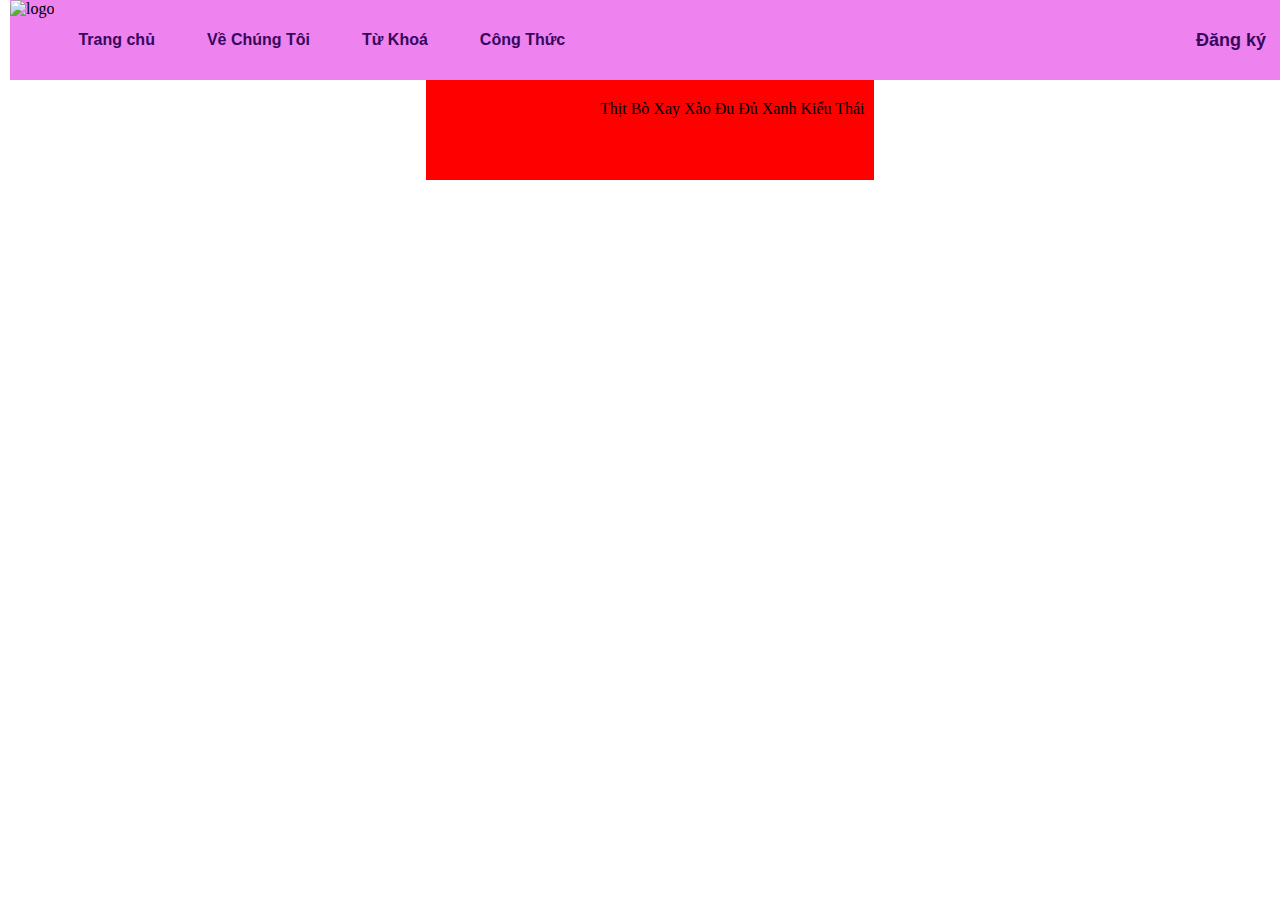
==== webtukhoa.html @ 2bda7c50 "upload code" ====
<!DOCTYPE html>
<html lang="en">
<head>
    <meta charset="UTF-8">
    <meta http-equiv="X-UA-Compatible" content="IE=edge">
    <meta name="viewport" content="width=device-width, initial-scale=1.0">
    <title>Tinh Hoa Ẩm Thực</title>
    <link rel="icon" href="image/iconTitle.png">
    <link rel="stylesheet" href="tukhoa.css">
</head>
<body>
    <div id="container">
        <img id="img" src="image/logo1.jpg" alt="logo">
        <div id="header">
            
            <ul id="nav">
                <li><a href="webbtlayout.html">Trang chủ</a></li>
                <li><a href="webvechungtoi.html">Về Chúng Tôi</a></li>
                <li><a href="">Từ Khoá</a></li>
                <li><a href="">Công Thức</a></li>
                <!-- <li><a href="" class="headerdky">Đăng Ký</a></li> -->
            </ul>
            <div id="login">
                <h2><a href="">Đăng ký</a></h2>
            </div>
        </div>
        <div id="list">
            <div class="list-1">
                <a class="link-list-1" href="webbtlayout.html" title="Thịt Bò Xay Xào Đu Đủ Xanh Kiểu Thái" target="_self"></a>
                <div class="cover-photo">
                    
                    <div class="list1-text">Thịt Bò Xay Xào Đu Đủ Xanh Kiểu Thái</div>
                </div>
            </div>
        </div>
    </div>
</body>
</html>
---- tukhoa.css ----
*{
    margin: 0 auto;
}
#container{
    width: 100%;
    margin: 0 auto;
    padding: 0px 10px;
}
#img{
    height: 80px;
    float: left;
    border-radius: 5px;
}
#header{
    height: 80px;
    background-color: violet;
}
#login a{
    float: right;
    color:rgb(55, 7, 94);
    text-decoration: none;
    height: 80px;
    align-items: center;
    position: relative;
    top: -80px;
    line-height: 80px;
    padding: 0px 24px;
    font-weight: bolder;
    font-family:'Gill Sans', 'Gill Sans MT', Calibri, 'Trebuchet MS', sans-serif;
    font-size:large;
}
#login a:hover{
    color: #fff;
    background-color: rgb(55, 7, 94);
    border-radius: 5px;
}
#nav li{
    display: inline-block;
    align-items: center;
}
#nav li:hover a{
    color: #fff;
    background-color: rgb(55, 7, 94);
    border-radius: 5px;
}
#nav li a{
    padding: 0px 24px;
    text-decoration: none;
    line-height: 80px;
    font-weight: bolder;
    align-items: center;
    display: block;
    font-family:'Gill Sans', 'Gill Sans MT', Calibri, 'Trebuchet MS', sans-serif;
    color: rgb(55, 7, 94);
}
/* #nav li a .headerdky{
    float: right;
} */
#list, .list-1{
    width: 35%;
    height: 100px;
    background-color: red;
    text-align: center;
}
#list .list-1 .list1-text{
    position: absolute;
    /* z-index: 1; */
    top: 100px;
    left: 600px;
    
}
a.link-list-1{
    width: 100%;
    height: 100%;
}
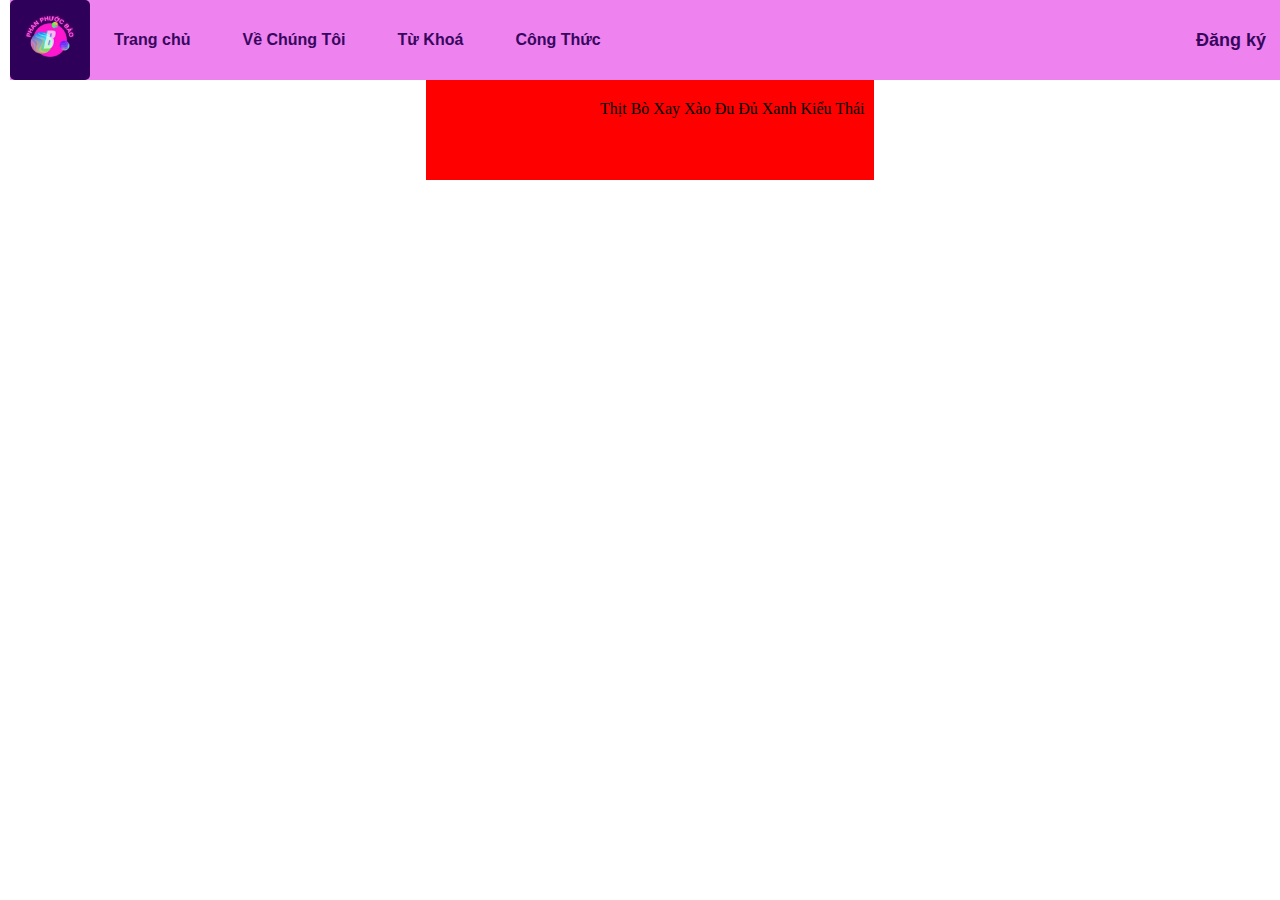
==== commit 603c5e3a: "Update webtukhoa.html" ====
--- a/webtukhoa.html
+++ b/webtukhoa.html
@@ -14,7 +14,7 @@
         <div id="header">
             
             <ul id="nav">
-                <li><a href="webbtlayout.html">Trang chủ</a></li>
+                <li><a href="index.html">Trang chủ</a></li>
                 <li><a href="webvechungtoi.html">Về Chúng Tôi</a></li>
                 <li><a href="">Từ Khoá</a></li>
                 <li><a href="">Công Thức</a></li>
@@ -35,4 +35,4 @@
         </div>
     </div>
 </body>
-</html>+</html>
